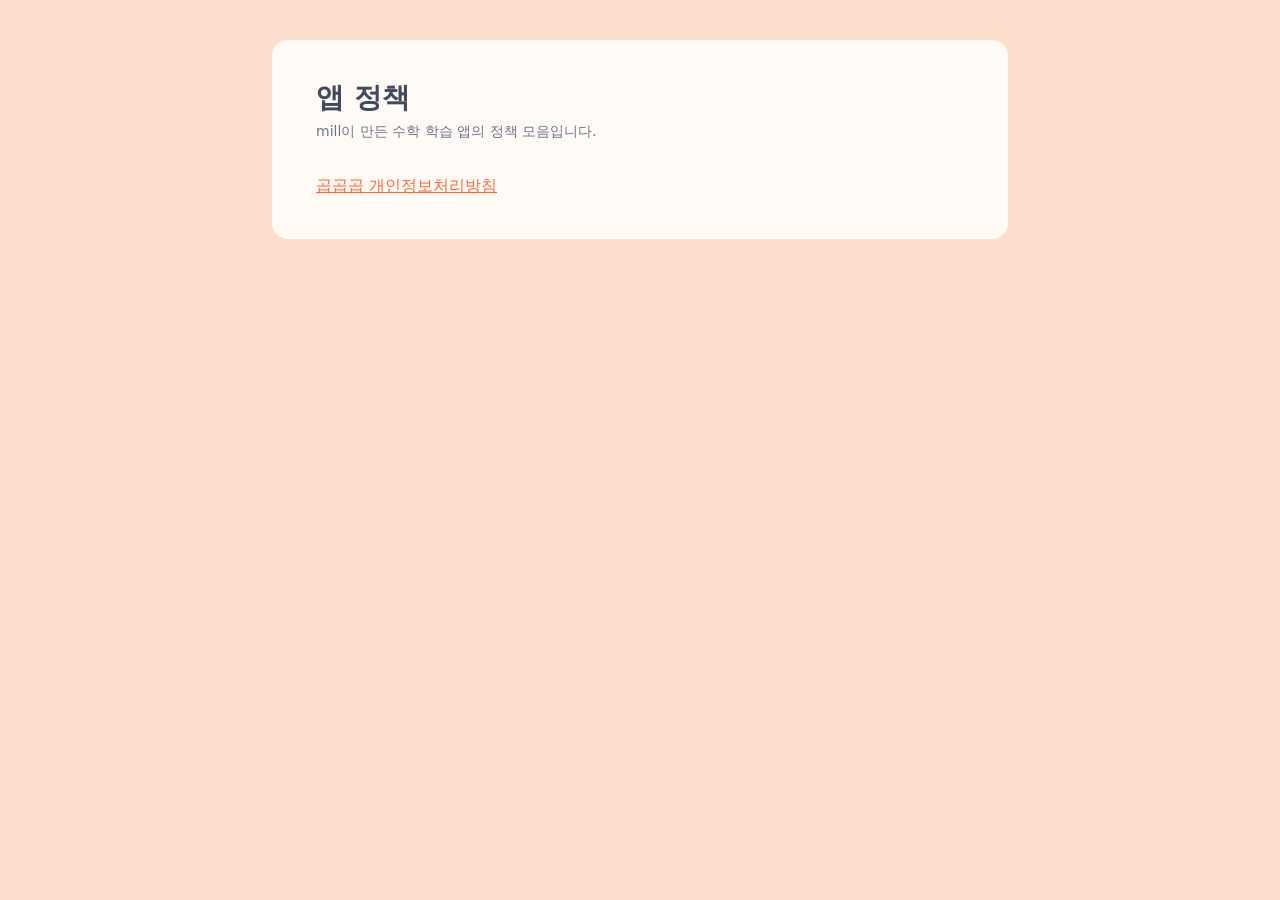
==== index.html @ 90b31150 "곱곱곱 개인정보처리방침 추가 Co-Authored-By: Claude Opus 5.5 <noreply@anthropic.com>" ====
<!doctype html>
<html lang="ko">
<head>
  <meta charset="utf-8">
  <meta name="viewport" content="width=device-width, initial-scale=1">
  <title>앱 정책</title>
  <link rel="stylesheet" href="./css/policy.css">
</head>
<body class="policy">
  <main class="policy-page">
    <h1 class="policy-title">앱 정책</h1>
    <p class="policy-date">mill이 만든 수학 학습 앱의 정책 모음입니다.</p>
    <!-- [D] 앱이 늘어나면 아래 목록에 한 줄씩 추가합니다. 앱마다 폴더(예: gopgopgop/)를 하나씩 둡니다. -->
    <ul class="policy-apps">
      <li><a class="policy-link" href="./gopgopgop/">곱곱곱 개인정보처리방침</a></li>
    </ul>
  </main>
</body>
</html>
---- css/policy.css ----
.policy {
  margin: 0;
  background: #fcdfcd;
  color: #434a5f;
  font-family: "Pretendard", "Apple SD Gothic Neo", "Malgun Gothic", system-ui, sans-serif;
  font-size: 1rem;
  line-height: 1.7;
  word-break: keep-all;
  overflow-wrap: anywhere;
}
.policy-page {
  box-sizing: border-box;
  max-width: 46rem;
  margin: 2.5rem auto;
  padding: 2.5rem 2.75rem;
  background: #fffaf5;
  border-radius: 1rem;
}
@media (max-width: 40rem) {
  .policy-page {
    margin: 0;
    padding: 1.75rem 1rem 2.5rem;
    border-radius: 0;
  }
}
.policy-title {
  margin: 0 0 0.25rem;
  font-size: 1.75rem;
  line-height: 1.3;
}
@media (max-width: 40rem) {
  .policy-title {
    font-size: 1.5rem;
  }
}
.policy-date {
  margin: 0 0 1.75rem;
  color: #6f7589;
  font-size: 0.875rem;
}
.policy-section {
  margin-top: 2.25rem;
}
.policy-heading {
  margin: 0 0 0.75rem;
  padding-bottom: 0.5rem;
  border-bottom: 0.125rem solid #ecd3c3;
  font-size: 1.1875rem;
  line-height: 1.4;
}
.policy-subheading {
  margin: 1.5rem 0 0.5rem;
  font-size: 1rem;
}
.policy-text {
  margin: 0 0 0.75rem;
}
.policy-list {
  margin: 0 0 0.75rem;
  padding-left: 1.25rem;
}
.policy-list li + li {
  margin-top: 0.25rem;
}
.policy-table-wrap {
  margin: 0 0 1rem;
  overflow-x: auto;
  border: 0.0625rem solid #ecd3c3;
  border-radius: 0.5rem;
}
.policy-table {
  width: 100%;
  min-width: 36rem;
  border-collapse: collapse;
  font-size: 0.875rem;
  line-height: 1.55;
}
.policy-table th,
.policy-table td {
  padding: 0.625rem 0.75rem;
  border-bottom: 0.0625rem solid #ecd3c3;
  text-align: left;
  vertical-align: top;
}
.policy-table th {
  background: rgba(252, 223, 205, 0.5);
  white-space: nowrap;
}
.policy-table tr:last-child td {
  border-bottom: 0;
}
.policy-link {
  color: #fc683b;
}
.policy-apps {
  margin: 0;
  padding: 0;
  list-style: none;
}
.policy-apps li + li {
  margin-top: 0.5rem;
}

/*# sourceMappingURL=policy.css.map */
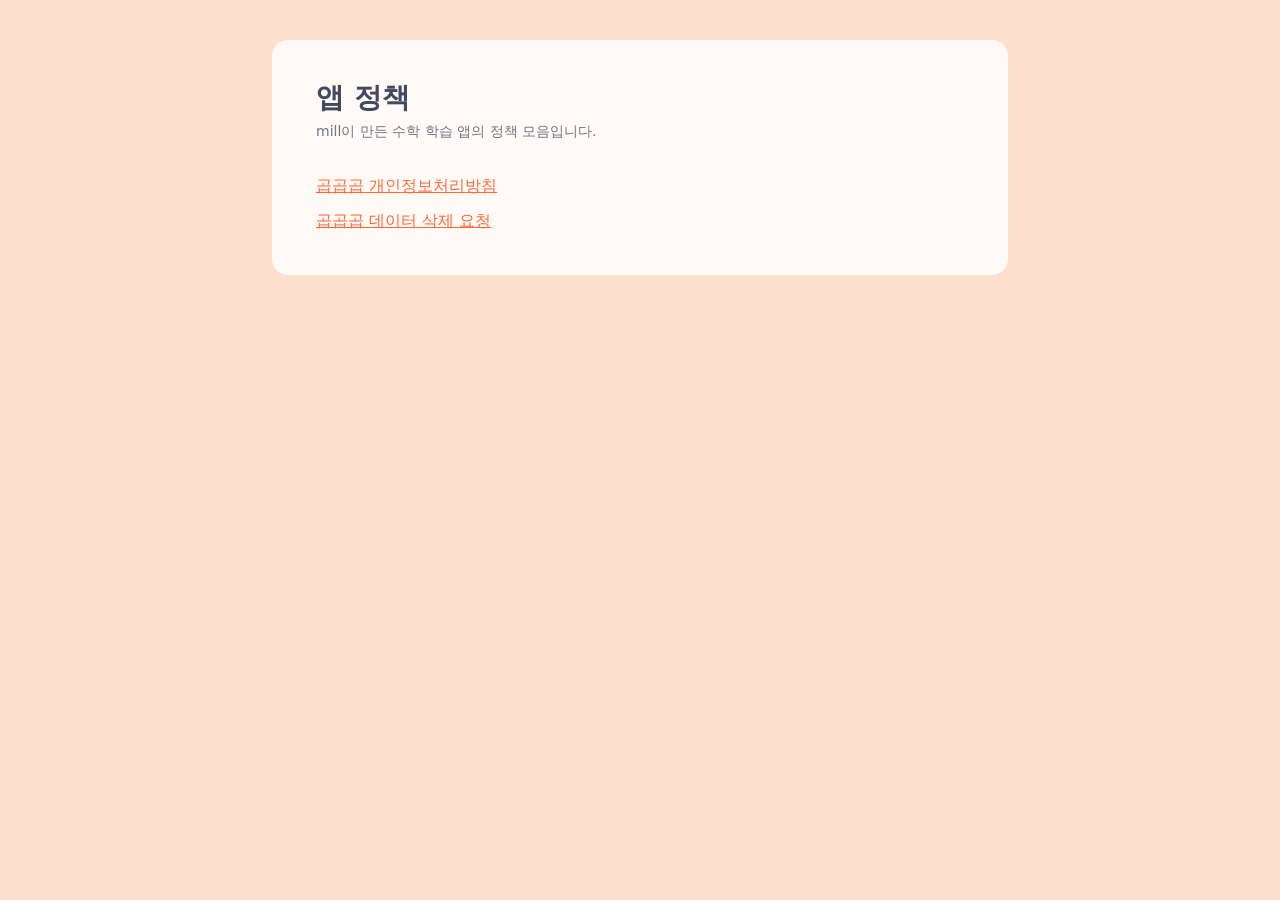
==== commit 57c23059: "곱곱곱 데이터 삭제 요청 페이지 추가 Co-Authored-By: Claude Opus 5.5 <noreply@anthropic.com>" ====
--- a/index.html
+++ b/index.html
@@ -13,6 +13,7 @@
     <!-- [D] 앱이 늘어나면 아래 목록에 한 줄씩 추가합니다. 앱마다 폴더(예: gopgopgop/)를 하나씩 둡니다. -->
     <ul class="policy-apps">
       <li><a class="policy-link" href="./gopgopgop/">곱곱곱 개인정보처리방침</a></li>
+      <li><a class="policy-link" href="./gopgopgop/delete/">곱곱곱 데이터 삭제 요청</a></li>
     </ul>
   </main>
 </body>
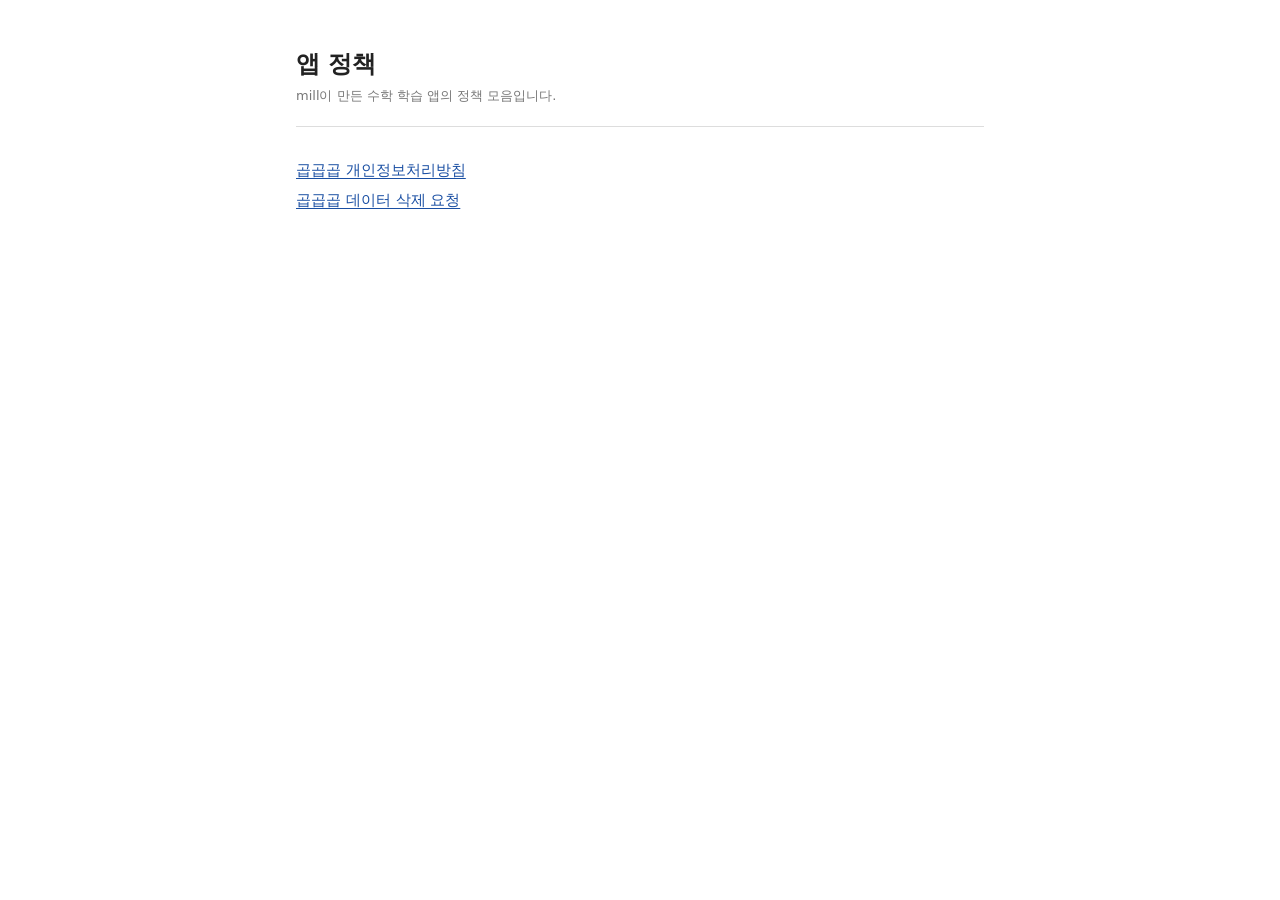
==== commit c1e81116: "정책 페이지 줄 간격 1.5로, 스타일 캐시 무효화 Co-Authored-By: Claude Opus 5.5 <noreply@anthropic.com>" ====
--- a/index.html
+++ b/index.html
@@ -4,7 +4,7 @@
   <meta charset="utf-8">
   <meta name="viewport" content="width=device-width, initial-scale=1">
   <title>앱 정책</title>
-  <link rel="stylesheet" href="./css/policy.css">
+  <link rel="stylesheet" href="./css/policy.css?v=3">
 </head>
 <body class="policy">
   <main class="policy-page">
--- a/css/policy.css
+++ b/css/policy.css
@@ -1,96 +1,98 @@
 .policy {
   margin: 0;
-  background: #fcdfcd;
-  color: #434a5f;
-  font-family: "Pretendard", "Apple SD Gothic Neo", "Malgun Gothic", system-ui, sans-serif;
-  font-size: 1rem;
-  line-height: 1.7;
+  background: #ffffff;
+  color: #222222;
+  font-family: "Apple SD Gothic Neo", "Malgun Gothic", "Noto Sans KR", system-ui, sans-serif;
+  font-size: 0.9375rem;
+  line-height: 1.5;
   word-break: keep-all;
   overflow-wrap: anywhere;
 }
 .policy-page {
   box-sizing: border-box;
   max-width: 46rem;
-  margin: 2.5rem auto;
-  padding: 2.5rem 2.75rem;
-  background: #fffaf5;
-  border-radius: 1rem;
+  margin: 0 auto;
+  padding: 3rem 1.5rem 4rem;
 }
 @media (max-width: 40rem) {
   .policy-page {
-    margin: 0;
-    padding: 1.75rem 1rem 2.5rem;
-    border-radius: 0;
+    padding: 2rem 1rem 3rem;
   }
 }
 .policy-title {
-  margin: 0 0 0.25rem;
-  font-size: 1.75rem;
-  line-height: 1.3;
+  margin: 0 0 0.375rem;
+  font-size: 1.5rem;
+  font-weight: 700;
+  line-height: 1.35;
 }
 @media (max-width: 40rem) {
   .policy-title {
-    font-size: 1.5rem;
+    font-size: 1.3125rem;
   }
 }
 .policy-date {
-  margin: 0 0 1.75rem;
-  color: #6f7589;
-  font-size: 0.875rem;
+  margin: 0 0 2rem;
+  padding-bottom: 1.25rem;
+  border-bottom: 0.0625rem solid #dddddd;
+  color: #777777;
+  font-size: 0.8125rem;
 }
 .policy-section {
-  margin-top: 2.25rem;
+  margin-top: 2rem;
 }
 .policy-heading {
-  margin: 0 0 0.75rem;
-  padding-bottom: 0.5rem;
-  border-bottom: 0.125rem solid #ecd3c3;
-  font-size: 1.1875rem;
-  line-height: 1.4;
+  margin: 0 0 0.625rem;
+  font-size: 1.0625rem;
+  font-weight: 700;
+  line-height: 1.45;
 }
 .policy-subheading {
-  margin: 1.5rem 0 0.5rem;
-  font-size: 1rem;
+  margin: 1.25rem 0 0.375rem;
+  font-size: 0.9375rem;
+  font-weight: 700;
 }
 .policy-text {
-  margin: 0 0 0.75rem;
+  margin: 0 0 0.625rem;
+  color: #555555;
 }
 .policy-list {
-  margin: 0 0 0.75rem;
+  margin: 0 0 0.625rem;
   padding-left: 1.25rem;
+  color: #555555;
 }
 .policy-list li + li {
   margin-top: 0.25rem;
 }
 .policy-table-wrap {
-  margin: 0 0 1rem;
+  margin: 0 0 0.875rem;
   overflow-x: auto;
-  border: 0.0625rem solid #ecd3c3;
-  border-radius: 0.5rem;
+  border-top: 0.125rem solid #222222;
 }
 .policy-table {
   width: 100%;
   min-width: 36rem;
   border-collapse: collapse;
-  font-size: 0.875rem;
-  line-height: 1.55;
+  color: #555555;
+  font-size: 0.8125rem;
+  line-height: 1.45;
 }
 .policy-table th,
 .policy-table td {
   padding: 0.625rem 0.75rem;
-  border-bottom: 0.0625rem solid #ecd3c3;
+  border-bottom: 0.0625rem solid #dddddd;
   text-align: left;
   vertical-align: top;
 }
 .policy-table th {
-  background: rgba(252, 223, 205, 0.5);
+  background: #f5f5f5;
+  color: #222222;
+  font-weight: 700;
   white-space: nowrap;
 }
-.policy-table tr:last-child td {
-  border-bottom: 0;
-}
 .policy-link {
-  color: #fc683b;
+  color: #1a4fa3;
+  text-decoration: underline;
+  text-underline-offset: 0.1875rem;
 }
 .policy-apps {
   margin: 0;
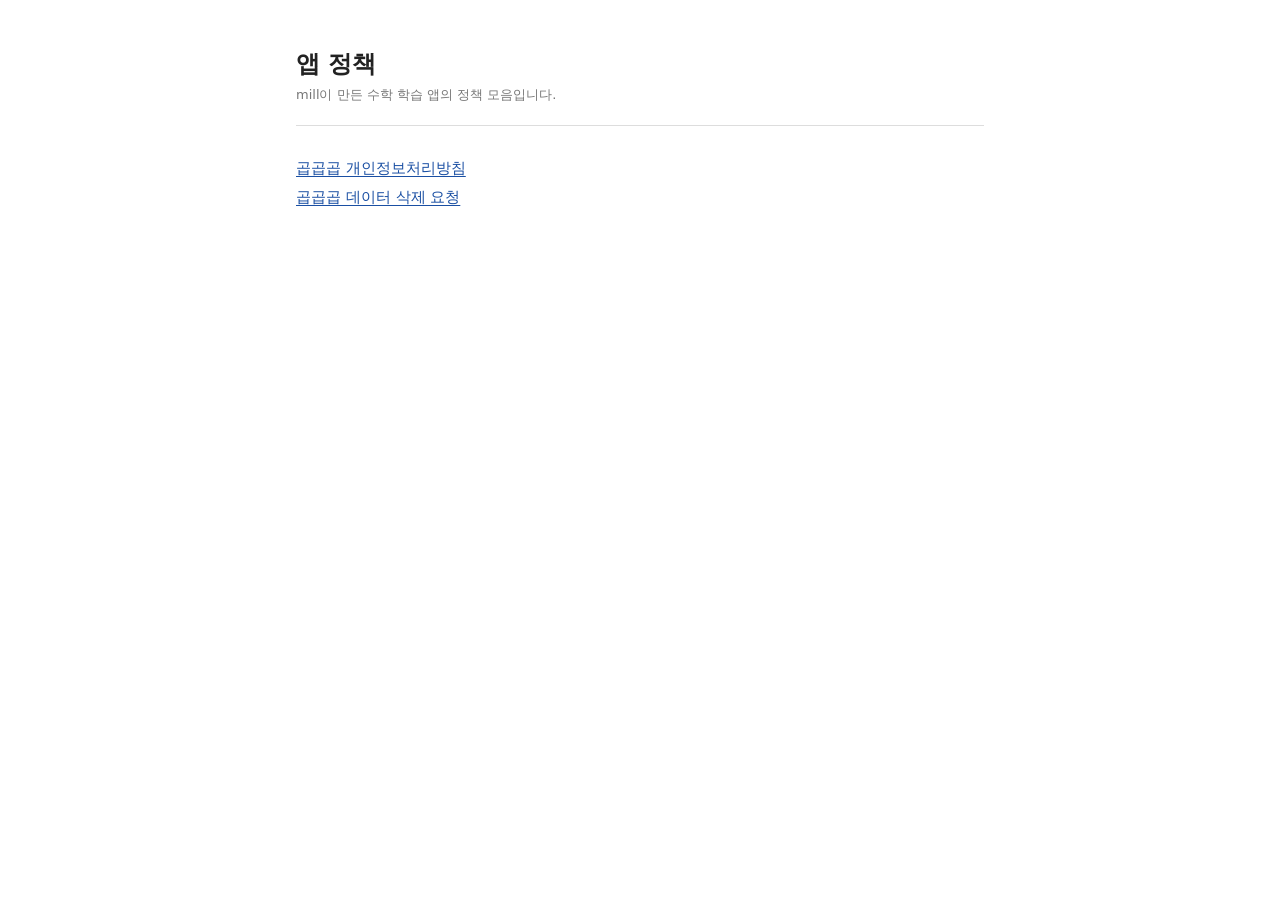
==== commit f91e45d2: "정책 페이지 줄 간격 1.4로 Co-Authored-By: Claude Opus 5.5 <noreply@anthropic.com>" ====
--- a/index.html
+++ b/index.html
@@ -4,7 +4,7 @@
   <meta charset="utf-8">
   <meta name="viewport" content="width=device-width, initial-scale=1">
   <title>앱 정책</title>
-  <link rel="stylesheet" href="./css/policy.css?v=3">
+  <link rel="stylesheet" href="./css/policy.css?v=4">
 </head>
 <body class="policy">
   <main class="policy-page">
--- a/css/policy.css
+++ b/css/policy.css
@@ -4,7 +4,7 @@
   color: #222222;
   font-family: "Apple SD Gothic Neo", "Malgun Gothic", "Noto Sans KR", system-ui, sans-serif;
   font-size: 0.9375rem;
-  line-height: 1.5;
+  line-height: 1.4;
   word-break: keep-all;
   overflow-wrap: anywhere;
 }
@@ -61,7 +61,7 @@
   color: #555555;
 }
 .policy-list li + li {
-  margin-top: 0.25rem;
+  margin-top: 0.125rem;
 }
 .policy-table-wrap {
   margin: 0 0 0.875rem;
@@ -74,7 +74,7 @@
   border-collapse: collapse;
   color: #555555;
   font-size: 0.8125rem;
-  line-height: 1.45;
+  line-height: 1.35;
 }
 .policy-table th,
 .policy-table td {
